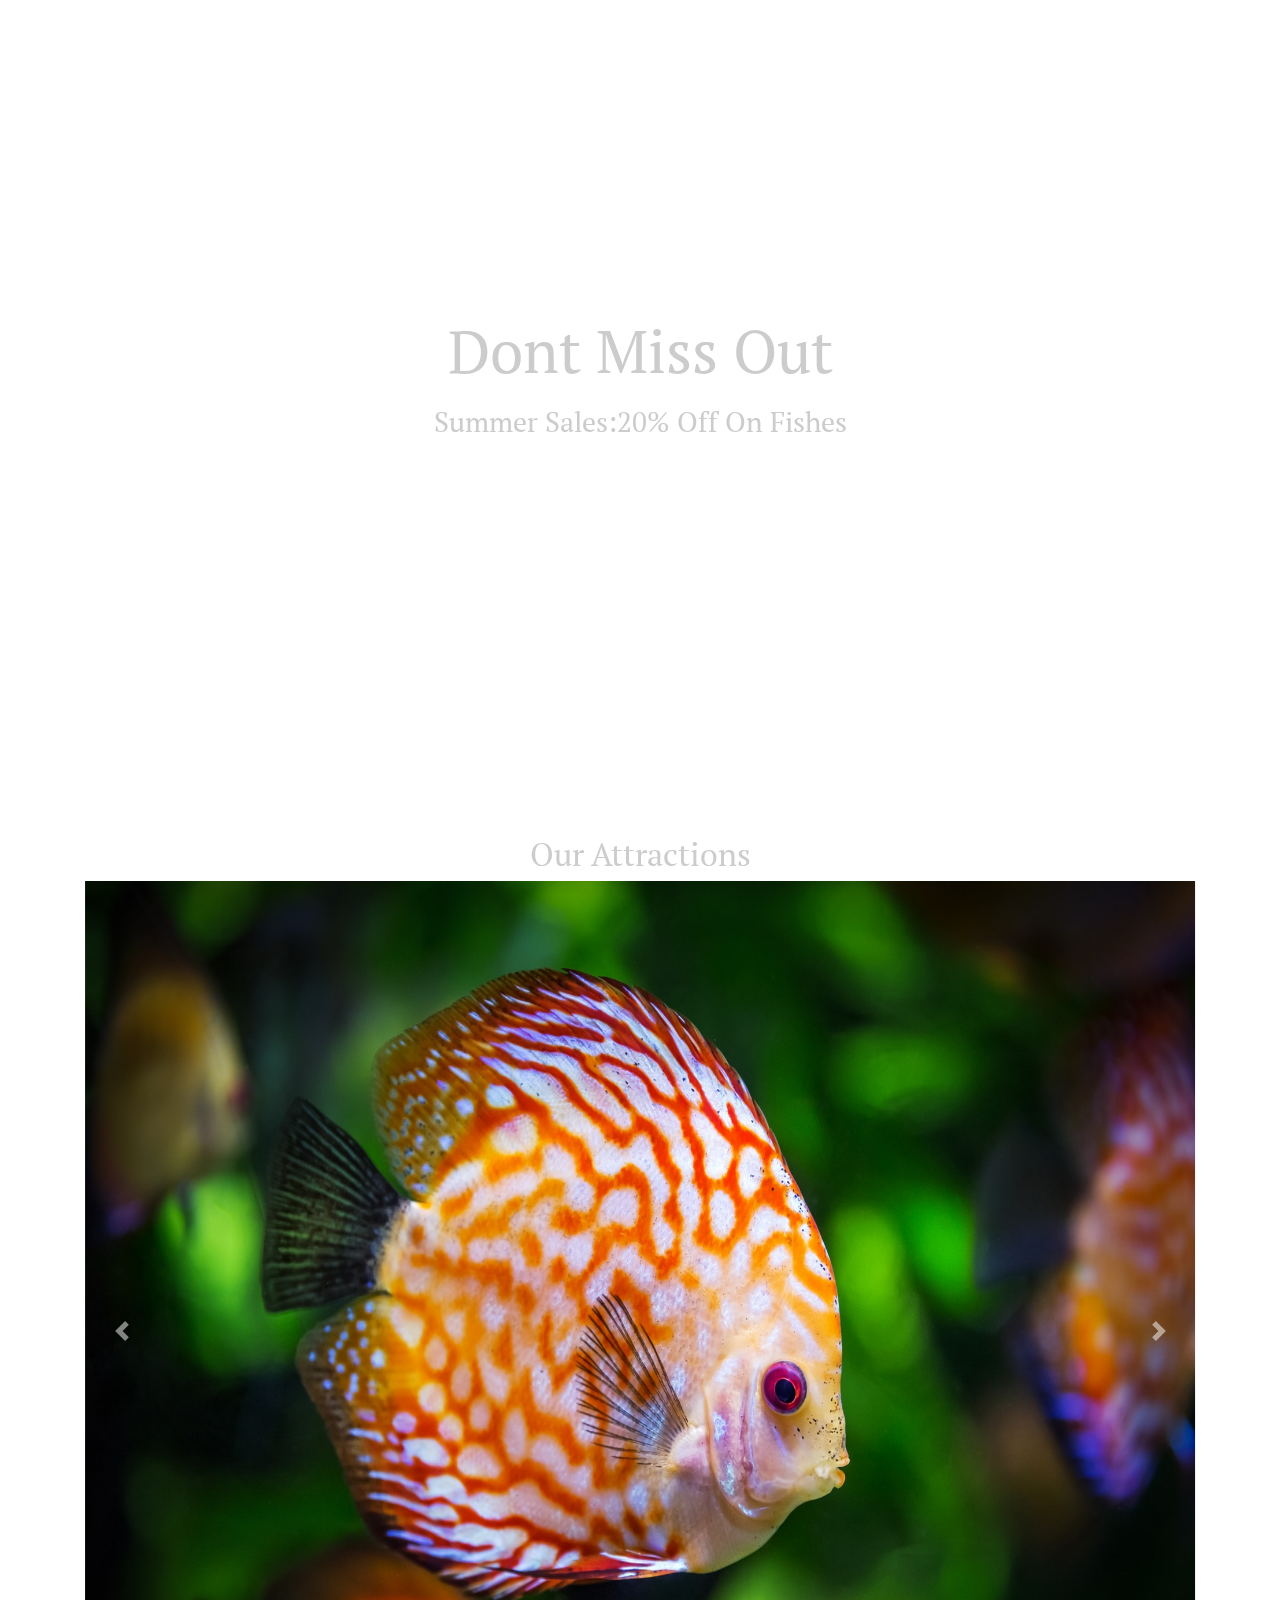
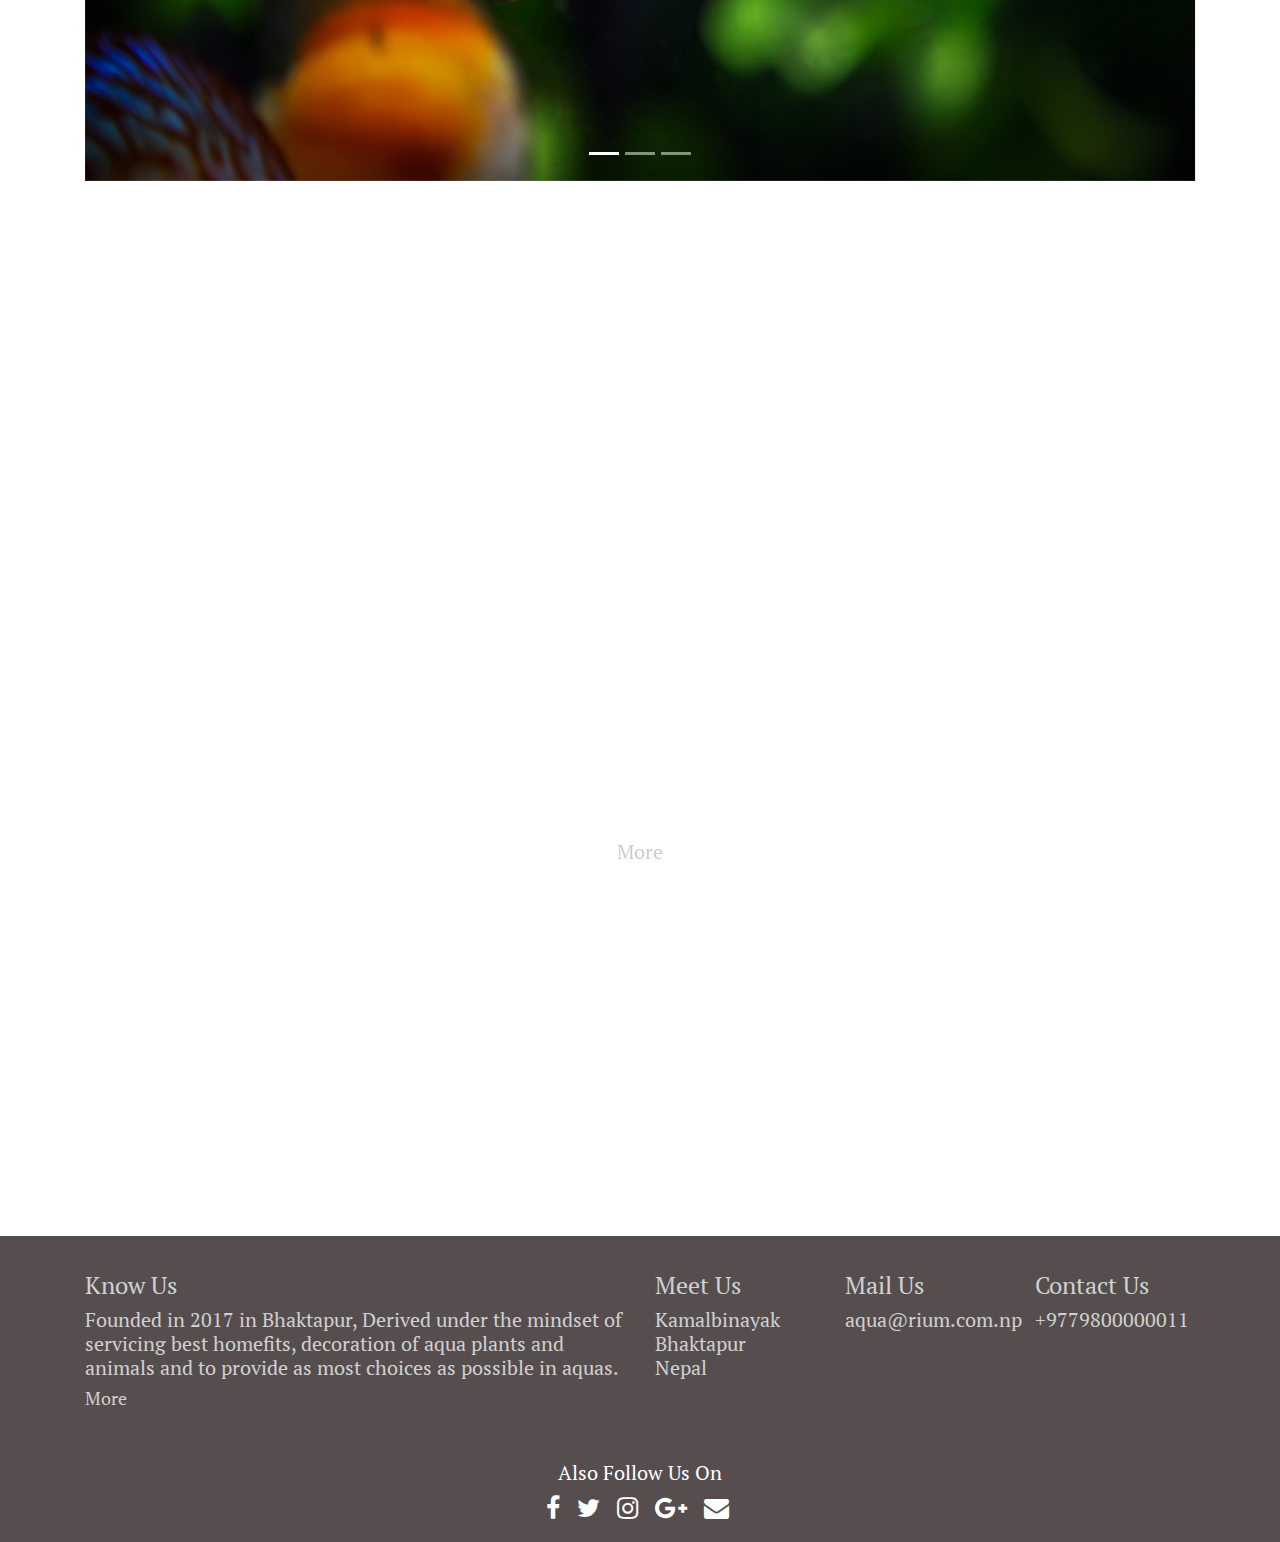
==== index.html @ f3416c54 "initial commit" ====
<!doctype html>
<html lang="en">
  <head>
    <!-- Required meta tags -->
    <meta charset="utf-8">
    <meta name="viewport" content="width=device-width, initial-scale=1, shrink-to-fit=no">

    <!-- Bootstrap CSS -->
    <link rel="stylesheet" href="css/bootstrap.min.css">
    <link rel="stylesheet" href="css/animate.css"> 
    <link rel="stylesheet" href="./css/font-awesome.min.css">
    <link rel="stylesheet" type="text/css" href="style.css">
    <title>AQUA</title>
  </head>
  <body data-spy="scroll">
    <section id="home">
      <!-- <div id="image">
        <img src="./img/fish.jpg">
      </div> -->
      <video autoplay muted loop id="myVideo">
              <source src="./img/koi.mp4" type="video/mp4">
            </video>
      <div class="container">
        <nav class="navbar navbar-expand-lg  fixed-top navbar-default navbar-light">
          <a class="navbar-brand" href="index.html"><h1 class="logo">AQUA</h1></a>
          <button class="navbar-toggler" type="button" data-toggle="collapse" data-target="#navbarSupportedContent" aria-controls="navbarSupportedContent" aria-expanded="false" aria-label="Toggle navigation">
            <span class="navbar-toggler-icon"></span>
          </button>

          <div class="collapse navbar-collapse" id="navbarSupportedContent">
            <ul class="navbar-nav ml-auto font-24">
              <li class="nav-item active">
                <a class="nav-link" href="index.html">Home <span class="sr-only">(current)</span></a>
              </li>
              <li class="nav-item">
                <a class="nav-link" href="#carousel">Our Populars</a>
              </li>
              <li class="nav-item">
                <a class="nav-link" href="#categories">Categories</a>
              </li>
              <li class="nav-item">
                <a class="nav-link" href="#tips">Tips</a>
              </li>
              <!-- <li class="nav-item dropdown">
                <a class="nav-link dropdown-toggle" href="#" id="navbarDropdown" role="button" data-toggle="dropdown" aria-haspopup="true" aria-expanded="false">
                  Dropdown
                </a>
                <div class="dropdown-menu" aria-labelledby="navbarDropdown">
                  <a class="dropdown-item" href="#">Action</a>
                  <a class="dropdown-item" href="#">Another action</a>
                  <div class="dropdown-divider"></div>
                  <a class="dropdown-item" href="#">Something else here</a>
                </div>
              </li> -->
              <!-- <li class="nav-item">
                <a class="nav-link disabled" href="#" tabindex="-1" aria-disabled="true">Disabled</a>
              </li> -->
            </ul> 
            <!-- <form class="form-inline my-2 my-lg-0">
              <input class="form-control mr-sm-2" type="search" placeholder="Search" aria-label="Search">
              <button class="btn btn-outline-success my-2 my-sm-0" type="submit">Search</button>
            </form> -->
          </div>
        </nav>
        <div class="container landing-page">
          <div class="row">
            <a href="#"><h1>Dont Miss Out</h1></a>
          </div>
          <div class="row">
            <h2>Summer Sales:20% Off On Fishes</h2>
          </div>  
        </div>
      </div>
    </section>
    <section id="carousel">
      <div class="container-fluid  wow fadeInDown" data-wow-duration="0.8s" data-wow-delay="0.5s">
        
        <div class="row">
            <a href="#"><h2>Our Attractions</h2></a>
        </div>
        <div  class="col-md-12">
          <div id="carouselExampleIndicators" class="carousel slide" data-ride="carousel">
            <ol class="carousel-indicators">
              <li data-target="#carouselExampleIndicators" data-slide-to="0" class="active"></li>
              <li data-target="#carouselExampleIndicators" data-slide-to="1"></li>
              <li data-target="#carouselExampleIndicators" data-slide-to="2"></li>
            </ol>
            <div class="carousel-inner ">
              <div class="carousel-item active">
                <img class="d-block container" src="./img/discus.jpg" alt="First slide">
              </div>
              <div class="carousel-item">
                <img class="d-block container" src="./img/plants.jpg" alt="Second slide">
              </div>
              <div class="carousel-item">
                <img class="d-block container" src="./img/snail.jpg" alt="Third slide">
              </div>
            </div>
            <a class="carousel-control-prev" href="#carouselExampleIndicators" role="button" data-slide="prev">
              <span class="carousel-control-prev-icon" aria-hidden="true"></span>
              <span class="sr-only">Previous</span>
            </a>
            <a class="carousel-control-next" href="#carouselExampleIndicators" role="button" data-slide="next">
              <span class="carousel-control-next-icon" aria-hidden="true"></span>
              <span class="sr-only">Next</span>
            </a>
          </div>
        </div>
      </div>
    </section>
    <section id="categories">
      <div class="container">
        <div class="row wow fadeInDown" data-wow-duration="0.8s" data-wow-delay="0.5s">
          <a href="categories.html"><h2>Categories We Offer</h2></a>
        </div>
        <div class="row wow fadeInDown" data-wow-duration="0.8s" data-wow-delay="0.5s">
          <div class="col-md-4">
            <a href="#"> 
              <span>Betas</span>
              <img src="./img/beta.jpg" class="img-responsive">
            </a>
          </div>
          <div class="col-md-4">
            <a href="#"> 
              <span>Bowls</span>
              <img src="./img/bowls.jpg" class="img-responsive">
            </a>
          </div>
          <div class="col-md-4">
            <a href="#"> 
              <span>Kois</span>
              <img src="./img/koi.jpg" class="img-responsive">
            </a>
          </div>
        </div>
        <div class="row wow fadeInDown" data-wow-duration="0.8s" data-wow-delay="0.5s">
          <div class="col-md-4">
            <a href="#"> 
              <span>Bonsais</span>
              <img src="./img/bonsai.jpg" class="img-responsive">
            </a>
          </div>
          <div class="col-md-4">
            <a href="#"> 
              <span>Discuss</span>
              <img src="./img/discus.jpg" class="img-responsive">
            </a>
          </div>
          <div class="col-md-4">
            <a href="#"> 
              <span>Plants</span>
              <img src="./img/plants.jpg" class="img-responsive">
            </a>
          </div>
        </div>
        <div class="row">
          <a href="categories.html"><h5 class="more">More</h5></a>
        </div>
      </div>
    </section>
    <section id="tips">
      <div class="container wow fadeInDown" data-wow-duration="0.8s" data-wow-delay="0.5s">
        <div class="row">
          <a href=" #"><h2>Tips For Beginners</h2></a>
        </div>
        <div class="row">
          <div class="col-md-12">
            <h1>Your first aquarium</h1>
            <h2>Your first aquarium should be 20 gallon or bigger. Your first aquarium should be 20 gallon or bigger. A common mistake is to start with a smaller aquarium in the believe that a smaller aquarium is less work to maintain than a larger aquarium. The opposite is actually true. A larger tank is more stable and will be able to handle over feeding and other beginner mistakes better. This reduce the risk that you will make any mistake that will cause you to lose fish.</h2>
          </div>
        </div>
        <div class="row">
          <a href="categories.html"><h5  class="more">More</h5></a>
        </div>
      </div>

    </section>
    <section id="footer">
      <div class="container">
        <div class="row summ">
          <div class="col-md-6">
            <h4>Know Us</h1>
            <h5>Founded in 2017 in Bhaktapur, Derived under the mindset of servicing best homefits, decoration of aqua plants and animals and to provide as most choices as possible in aquas.</h2>
            <div class="row">
              <a href="categories.html"><h5 class="more">More</h5></a>
            </div>
          </div>
          <div class="col-md-2"> 
            <h4>Meet Us</h1>
            <h5>Kamalbinayak<br>Bhaktapur<br>Nepal</h2>
          </div>
          <div class="col-md-2"> 
            <h4>Mail Us</h1>
            <h5>aqua@rium.com.np</h2>
          </div>
          <div class="col-md-2"> 
            <h4>Contact Us</h1>
            <h5>+9779800000011</h2>
          </div>
        </div>
        <div class="row">
          <div class="col-xs-12 col-sm-12 col-md-12 mt-2 mt-sm-5 social">
            <h5>Also Follow Us On</h5>
            <ul class="list-unstyled list-inline  text-center">
              <li class="list-inline-item"><a href="#"><i class="fa fa-facebook"></i></a></li>
              <li class="list-inline-item"><a href="#"><i class="fa fa-twitter"></i></a></li>
              <li class="list-inline-item"><a href="#"><i class="fa fa-instagram"></i></a></li>
              <li class="list-inline-item"><a href="#"><i class="fa fa-google-plus"></i></a></li>
              <li class="list-inline-item"><a href="#" target="_blank"><i class="fa fa-envelope"></i></a></li>
            </ul>
          </div>
          </hr>
        </div>
      </div>
    </section>
    <!-- Optional JavaScript -->
    <!-- jQuery first, then Popper.js, then Bootstrap JS -->
    <script src="https://code.jquery.com/jquery-3.3.1.slim.min.js" integrity="sha384-q8i/X+965DzO0rT7abK41JStQIAqVgRVzpbzo5smXKp4YfRvH+8abtTE1Pi6jizo" crossorigin="anonymous"></script>
    <script src="https://cdnjs.cloudflare.com/ajax/libs/popper.js/1.14.7/umd/popper.min.js" integrity="sha384-UO2eT0CpHqdSJQ6hJty5KVphtPhzWj9WO1clHTMGa3JDZwrnQq4sF86dIHNDz0W1" crossorigin="anonymous"></script>
    <script src="https://stackpath.bootstrapcdn.com/bootstrap/4.3.1/js/bootstrap.min.js" integrity="sha384-JjSmVgyd0p3pXB1rRibZUAYoIIy6OrQ6VrjIEaFf/nJGzIxFDsf4x0xIM+B07jRM" crossorigin="anonymous"></script>
    <script type="text/javascript">
      (function($) {

        // Add smooth scrolling to all links in navbar
        $(".navbar a,a.btn-appoint, .quick-info li a, .overlay-detail a").on('click', function(event) {

          var hash = this.hash;
          if (hash) {
            event.preventDefault();
            $('html, body').animate({
              scrollTop: $(hash).offset().top
            }, 900, function() {
              window.location.hash = hash;
            });
          }

        });

        $(".navbar-collapse a").on('click', function() {
          $(".navbar-collapse.collapse").removeClass('in');
        });

        //jQuery to collapse the navbar on scroll
        $(window).scroll(function() {
          if ($(".navbar").offset().top > 50) {
            $(".fixed-top").addClass("top-nav-collapse");
          } else {
            $(".fixed-top").removeClass("top-nav-collapse");
          }
        });

      })(jQuery);
    </script>
    <script type="text/javascript" src="./js/main.js"></script>
    <script src="./js/wow.min.js"></script>
      <script>
      new WOW().init();
    </script>
  </body>
</html>
---- style.css ----
@import url("https://fonts.googleapis.com/css?family=Pacifico&display=swap");
@import url("https://fonts.googleapis.com/css?family=Roboto&display=swap");
@import url("https://fonts.googleapis.com/css?family=PT+Serif&display=swap");
@import url("https://maxcdn.bootstrapcdn.com/font-awesome/4.7.0/css/font-awesome.min.css");
body {
  background-color: #ffffff;
  color: #ccc;
  font-family: 'PT Serif', serif; }
  body #myVideo {
    z-index: -1;
    position: fixed;
    right: 0;
    bottom: 0;
    min-width: 100%;
    min-height: 100%; }
  body #home {
    margin-bottom: 80px; }
    body #home nav a {
      color: white; }
    body #home nav ul li {
      padding: 5px 15px;
      font-size: 22px; }
    body #home nav ul li:hover {
      background: rgba(187, 187, 187, 0.4);
      border-radius: 10px; }
    body #home .navbar-default {
      background: transparent;
      padding-top: 20px;
      border: 0;
      transition: 0.6s all ease-in-out;
      color: #ccc !important; }
    body #home .top-nav-collapse {
      background: rgba(68, 59, 59, 0.9) !important;
      padding: 8px 16px; }
      body #home .top-nav-collapse a {
        color: #ccc; }
    body #home .landing-page {
      height: 70vh;
      margin-top: 125px;
      padding-top: 20vh;
      color: inherit; }
      body #home .landing-page .row a {
        text-decoration: none;
        color: inherit;
        margin: auto;
        padding: 10px; }
        body #home .landing-page .row a h1 {
          font-size: 60px; }
      body #home .landing-page .row h2 {
        font-size: 28px;
        margin: auto; }
  body #carousel {
    margin-bottom: 80px; }
    body #carousel .row a {
      margin-bottom: 10px;
      margin: auto;
      font-size: 32px;
      text-decoration: none;
      color: inherit; }
    @media (min-width: 768px) {
      body #carousel .carousel-inner img {
        height: 100vh;
        width: auto;
        margin: auto; } }
    @media (max-width: 768px) {
      body #carousel .carousel-inner img {
        width: 100%;
        height: auto;
        margin: auto; } }
  body #categories {
    margin-bottom: 80px; }
    body #categories .container .row a, body #categories .container .row h2, body #categories .container .row h3 {
      text-decoration: none;
      margin: auto;
      margin-bottom: 10px;
      color: inherit; }
    body #categories .container .row .col-md-4 {
      padding: 10px; }
      body #categories .container .row .col-md-4 a {
        position: relative; }
        body #categories .container .row .col-md-4 a span {
          position: absolute;
          text-align: center;
          top: 40%;
          width: 100%;
          height: auto;
          margin: auto;
          opacity: 0;
          color: black;
          font-size: 38px;
          transition: 0.6s all ease-in-out; }
        body #categories .container .row .col-md-4 a img {
          width: 100%;
          height: auto;
          transition: 0.6s all ease-in-out;
          object-fit: cover; }
        body #categories .container .row .col-md-4 a:hover img {
          width: 90%;
          height: auto;
          padding: 30px 0 0 30px; }
        body #categories .container .row .col-md-4 a:hover span {
          opacity: 1; }
  body #about {
    margin-bottom: 80px; }
    body #about .container .row a {
      margin: auto;
      margin-bottom: 10px;
      text-decoration: none;
      color: inherit; }
    body #about .container .row .abt-img {
      width: 100%;
      height: auto;
      border-radius: 20px;
      padding-bottom: 15px; }
    body #about .container .row .col-md-8 h3 {
      text-align: center;
      padding-bottom: 15px; }
    body #about .container .row .col-md-8 h4 {
      text-align: justify; }
  body #tips {
    margin-bottom: 20px; }
    body #tips .container .row a {
      margin: auto;
      margin-bottom: 10px;
      text-decoration: none;
      color: inherit; }
    body #tips .container .row .col-md-12 {
      margin-bottom: 10px; }
      body #tips .container .row .col-md-12 h1 {
        font-size: 25px; }
      body #tips .container .row .col-md-12 h2 {
        line-height: 25px;
        font-size: 18px; }
  body #footer {
    padding-top: 20px;
    background-color: #443b3b !important;
    opacity: 0.9; }
    body #footer .summ .col-md-6, body #footer .summ .col-md-2 {
      padding: 15px;
      margin: 0;
      margin-bottom: 10px; }
      body #footer .summ .col-md-6 h1, body #footer .summ .col-md-2 h1 {
        font-size: 20px; }
      body #footer .summ .col-md-6 h2, body #footer .summ .col-md-2 h2 {
        line-height: 25px;
        font-size: 18px; }
      body #footer .summ .col-md-6 a, body #footer .summ .col-md-2 a {
        position: absolute;
        text-decoration: none;
        color: inherit; }
        body #footer .summ .col-md-6 a h5, body #footer .summ .col-md-2 a h5 {
          margin-left: 15px;
          font-size: 18px; }
    body #footer .social h5 {
      text-align: center !important;
      color: #ffffff;
      padding-bottom: 5ps; }
    body #footer .social li {
      padding: 3px 0; }
      body #footer .social li a {
        color: #ffffff; }
        body #footer .social li a i {
          margin-right: 5px;
          font-size: 25px;
          -webkit-transition: .5s all ease;
          -moz-transition: .5s all ease;
          transition: .5s all ease; }
        body #footer .social li a:hover {
          color: #eeeeee; }
          body #footer .social li a:hover i {
            font-size: 30px;
            margin-top: -10px; }

.logo {
  font-size: 2rem;
  font-family: 'Pacifico', cursive; }

.logo:hover {
  z-index: 2;
  font-size: 2rem; }

.font-24 {
  font-size: 24px; }

.more:hover {
  color: #888; }

/*# sourceMappingURL=style.css.map */
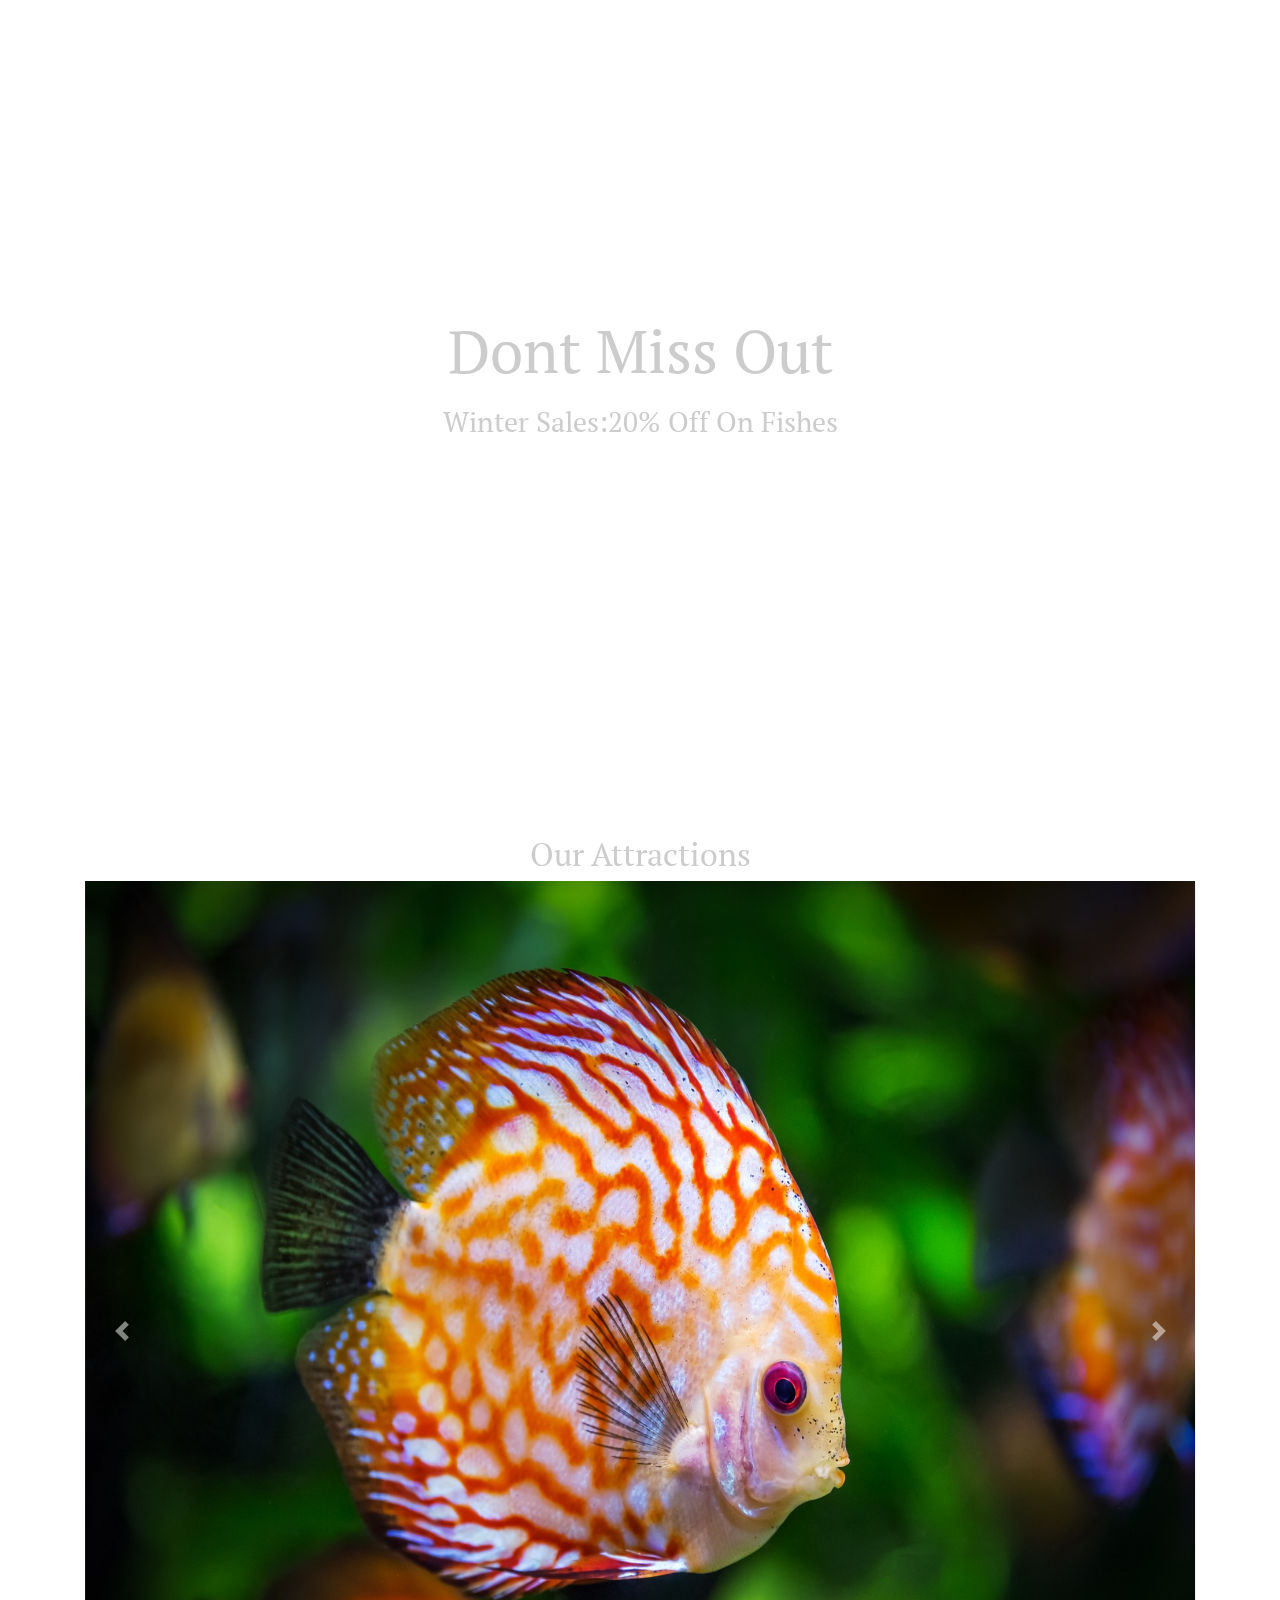
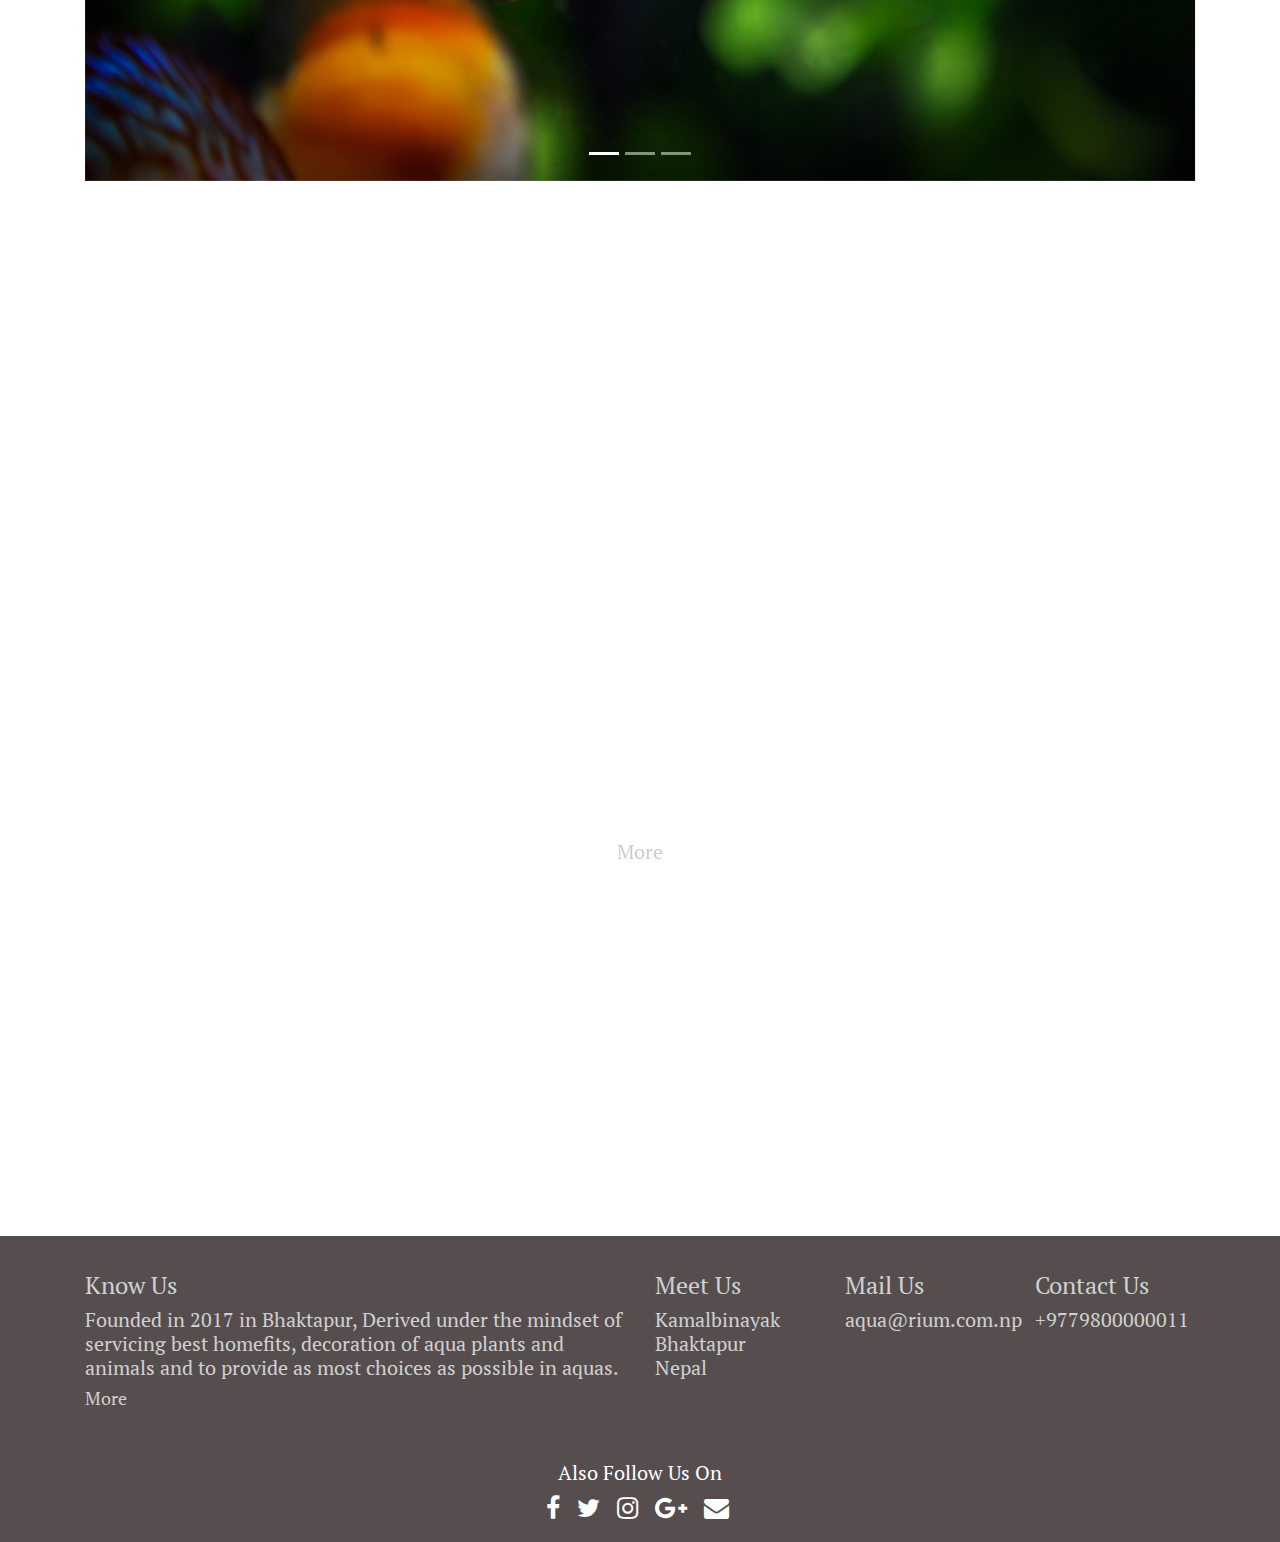
==== commit 2d2c3170: "text color changed to white" ====
--- a/index.html
+++ b/index.html
@@ -67,7 +67,7 @@
             <a href="#"><h1>Dont Miss Out</h1></a>
           </div>
           <div class="row">
-            <h2>Summer Sales:20% Off On Fishes</h2>
+            <h2>Winter Sales:20% Off On Fishes</h2>
           </div>  
         </div>
       </div>
@@ -170,7 +170,7 @@
           </div>
         </div>
         <div class="row">
-          <a href="categories.html"><h5  class="more">More</h5></a>
+          <a href="#"><h5  class="more">More</h5></a>
         </div>
       </div>
 
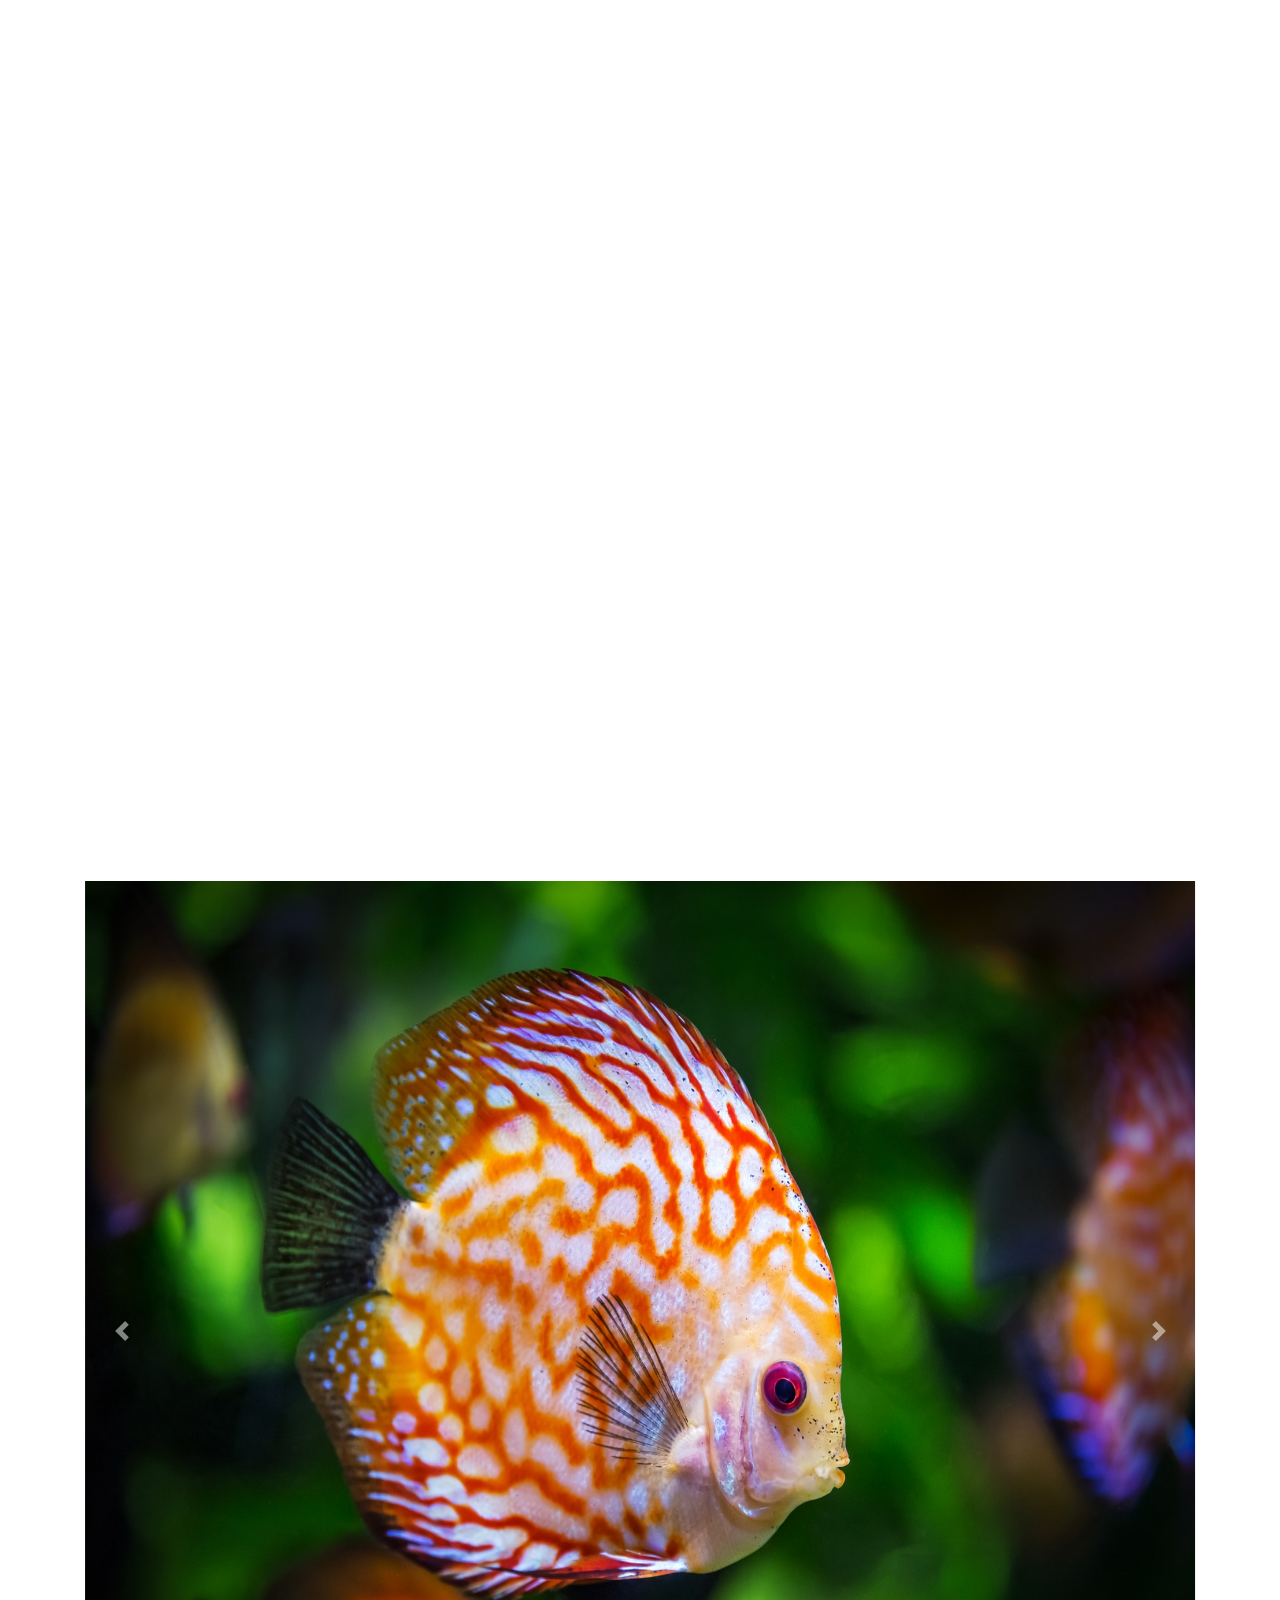
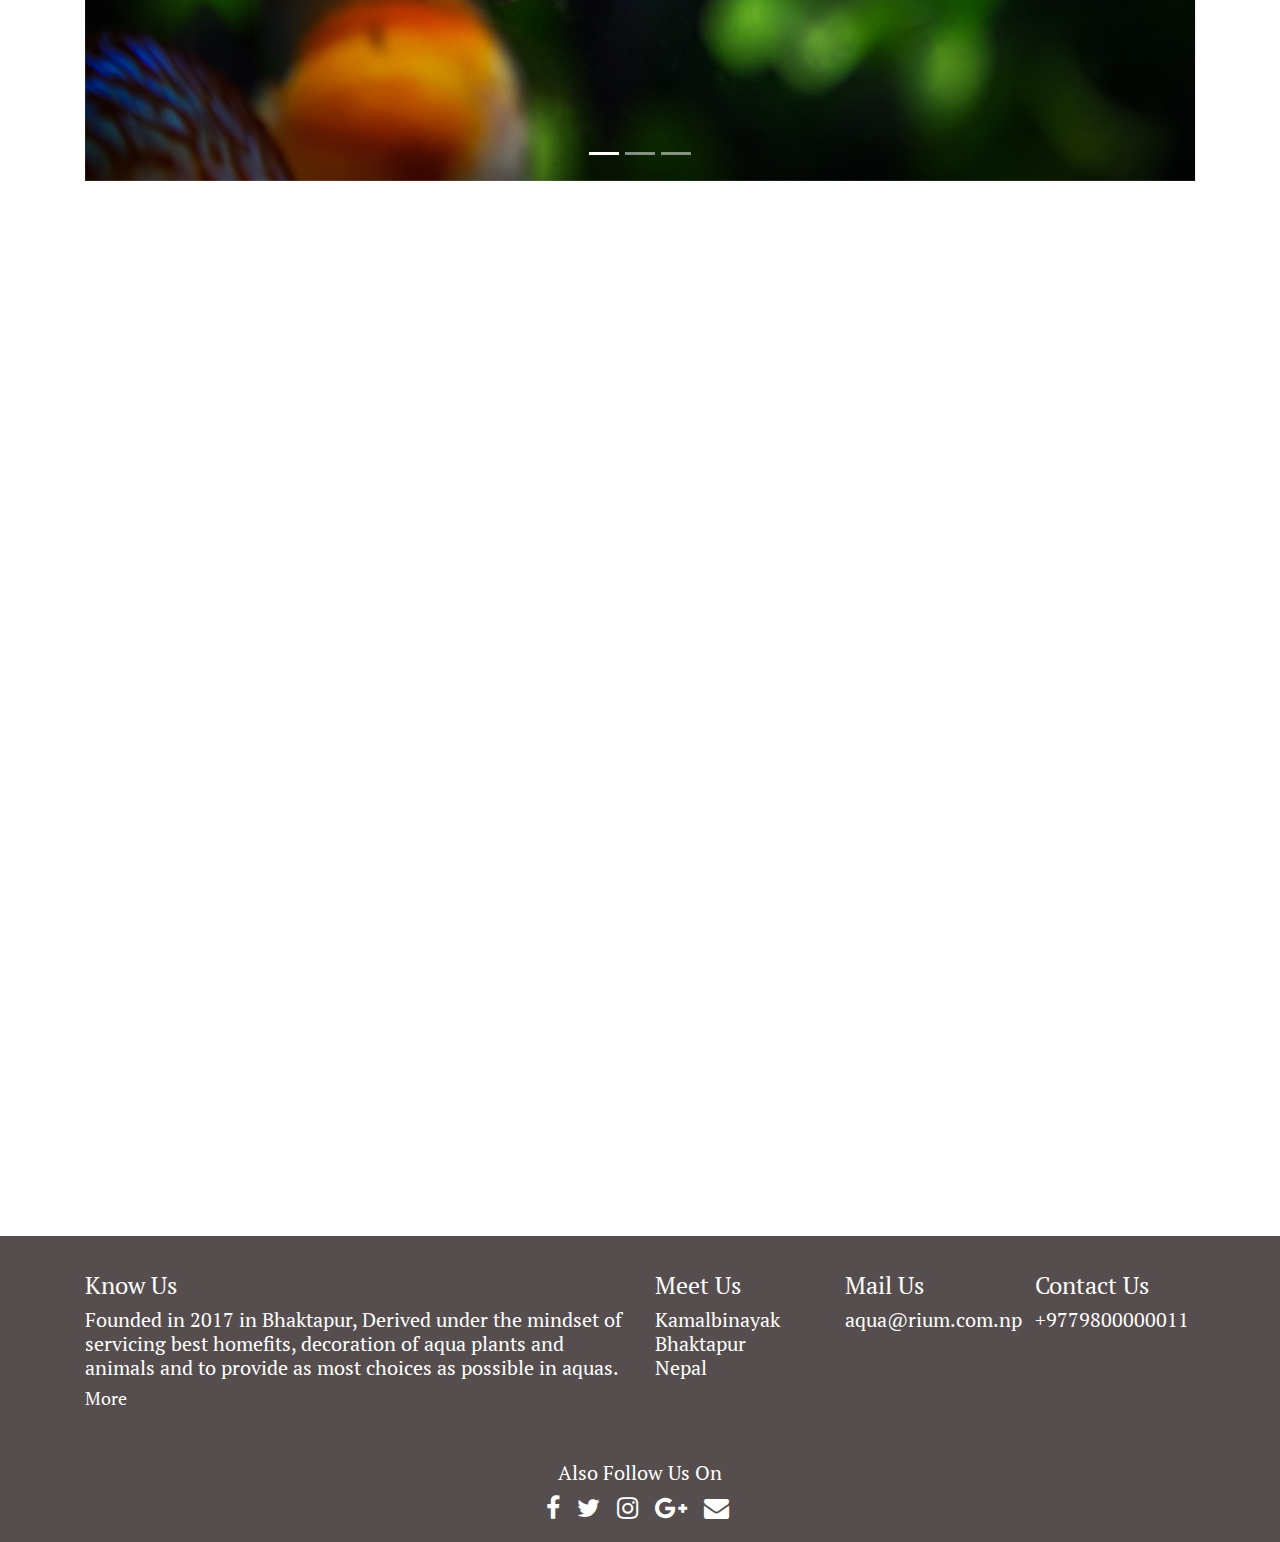
==== commit 7cef4302: "minor changes" ====
--- a/index.html
+++ b/index.html
@@ -33,13 +33,13 @@
                 <a class="nav-link" href="index.html">Home <span class="sr-only">(current)</span></a>
               </li>
               <li class="nav-item">
-                <a class="nav-link" href="#carousel">Our Populars</a>
+                <a class="nav-link" href="categories.htmls">Our Populars</a>
               </li>
               <li class="nav-item">
-                <a class="nav-link" href="#categories">Categories</a>
+                <a class="nav-link" href="categories.html">Categories</a>
               </li>
               <li class="nav-item">
-                <a class="nav-link" href="#tips">Tips</a>
+                <a class="nav-link" href="#">Tips</a>
               </li>
               <!-- <li class="nav-item dropdown">
                 <a class="nav-link dropdown-toggle" href="#" id="navbarDropdown" role="button" data-toggle="dropdown" aria-haspopup="true" aria-expanded="false">
@@ -67,7 +67,7 @@
             <a href="#"><h1>Dont Miss Out</h1></a>
           </div>
           <div class="row">
-            <h2>Winter Sales:20% Off On Fishes</h2>
+            <h2>Summer Sales:20% Off On Fishes</h2>
           </div>  
         </div>
       </div>
--- a/style.css
+++ b/style.css
@@ -4,7 +4,7 @@
 @import url("https://maxcdn.bootstrapcdn.com/font-awesome/4.7.0/css/font-awesome.min.css");
 body {
   background-color: #ffffff;
-  color: #ccc;
+  color: #fff;
   font-family: 'PT Serif', serif; }
   body #myVideo {
     z-index: -1;
@@ -16,7 +16,8 @@
   body #home {
     margin-bottom: 80px; }
     body #home nav a {
-      color: white; }
+      color: white;
+      padding-left: 20px; }
     body #home nav ul li {
       padding: 5px 15px;
       font-size: 22px; }
@@ -28,12 +29,12 @@
       padding-top: 20px;
       border: 0;
       transition: 0.6s all ease-in-out;
-      color: #ccc !important; }
+      color: #fff !important; }
     body #home .top-nav-collapse {
       background: rgba(68, 59, 59, 0.9) !important;
       padding: 8px 16px; }
       body #home .top-nav-collapse a {
-        color: #ccc; }
+        color: #fff; }
     body #home .landing-page {
       height: 70vh;
       margin-top: 125px;
@@ -49,6 +50,12 @@
       body #home .landing-page .row h2 {
         font-size: 28px;
         margin: auto; }
+    body #home .item img {
+      width: 100%;
+      height: auto;
+      margin: 0;
+      padding: 0 10% 0 10%;
+      border-radius: 5%; }
   body #carousel {
     margin-bottom: 80px; }
     body #carousel .row a {
